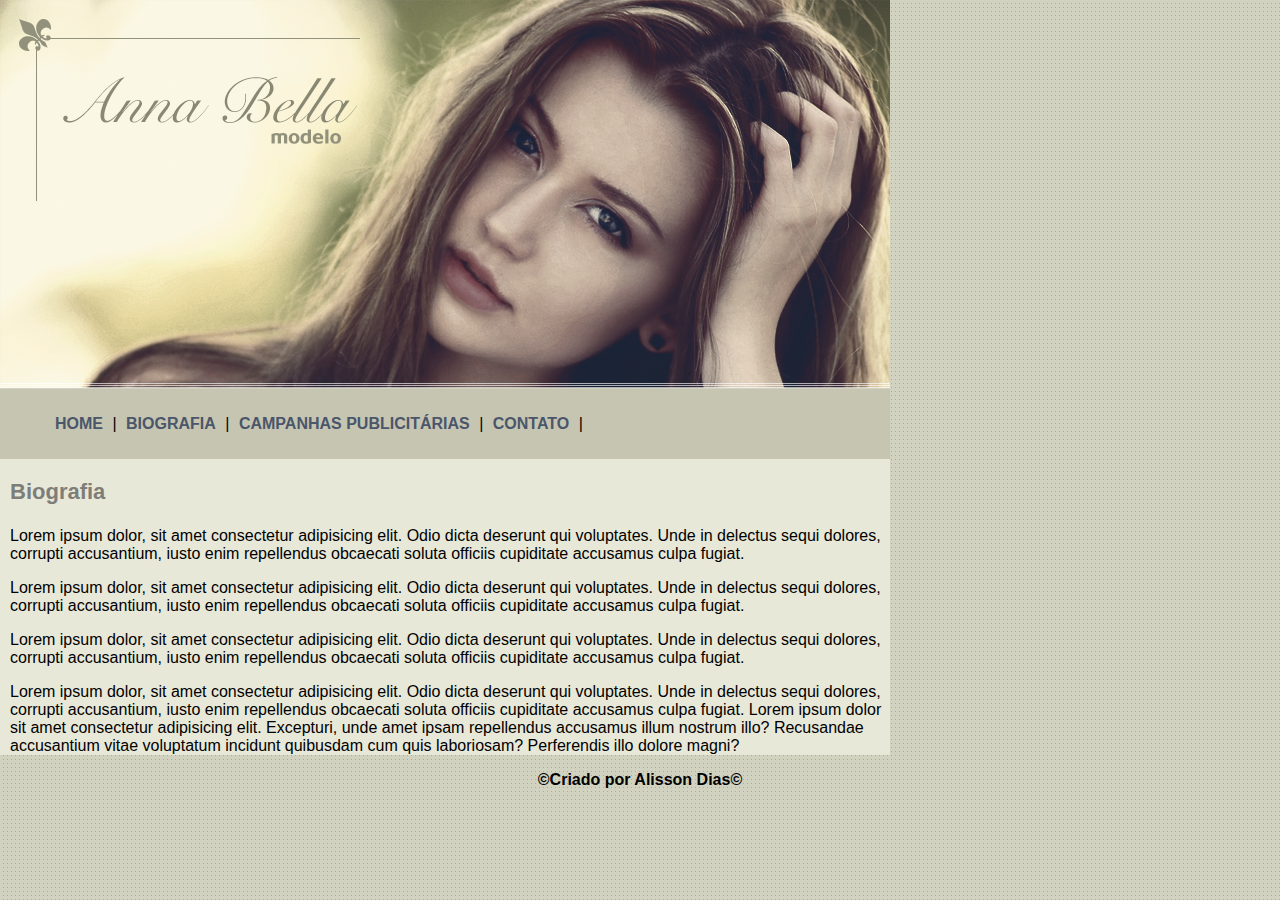
==== biografia.html @ 3683526d "Initial commit" ====
<!DOCTYPE html>
<html lang="en">
<head>
    <meta charset="UTF-8">
    <meta http-equiv="X-UA-Compatible" content="IE=edge">
    <meta name="viewport" content="width=device-width, initial-scale=1.0">
    <link rel="stylesheet" href="style.css">
    <title>Document</title>
</head>
<body>
    <div id="largura">

        <div id="modelo">
        </div>
        <div id="menu">
            <ul>

                <li>
                    <a href="index.html">Home</a>
                </li>
                |
                <li>
                    <a href="biografia.html">Biografia</a>
                </li>
                |
                <li>
                    <a href="publi.html">Campanhas Publicitárias</a>
                </li>
                |
                <li>
                    <a href="contato.html">Contato</a>
                </li>
                |
            </ul>

        </div>
        <div id="conteudo">
            <h3>Biografia</h3>
            <p>Lorem ipsum dolor, sit amet consectetur adipisicing elit. Odio dicta deserunt qui voluptates. Unde in delectus sequi dolores, corrupti accusantium, iusto enim repellendus obcaecati soluta officiis cupiditate accusamus culpa fugiat.
            </p>
            <p>Lorem ipsum dolor, sit amet consectetur adipisicing elit. Odio dicta deserunt qui voluptates. Unde in delectus sequi dolores, corrupti accusantium, iusto enim repellendus obcaecati soluta officiis cupiditate accusamus culpa fugiat.
            </p>
            <p>Lorem ipsum dolor, sit amet consectetur adipisicing elit. Odio dicta deserunt qui voluptates. Unde in delectus sequi dolores, corrupti accusantium, iusto enim repellendus obcaecati soluta officiis cupiditate accusamus culpa fugiat.
            </p>
            <p>Lorem ipsum dolor, sit amet consectetur adipisicing elit. Odio dicta deserunt qui voluptates. Unde in delectus sequi dolores, corrupti accusantium, iusto enim repellendus obcaecati soluta officiis cupiditate accusamus culpa fugiat. Lorem ipsum dolor sit amet consectetur adipisicing elit. Excepturi, unde amet ipsam repellendus accusamus illum nostrum illo? Recusandae accusantium vitae voluptatum incidunt quibusdam cum quis laboriosam? Perferendis illo dolore magni?
            </p>
        </div>
    </div>
    <footer>&copy;Criado por Alisson Dias&copy;</footer>
</body>
</html>
---- style.css ----
@charset "UTF-8";

body{
    background: url(imagens/fundo.png);
    font-family: Arial, Helvetica, sans-serif;
}

#largura{
    width: 890px;
    margin-left: -8px;
}

#modelo{
    background: url(imagens/capa.png);
    height: 388px;
    margin-top: -8px;
}

#menu{
    padding: 10px;
    margin-top: 1px;
    background: #c5c5b2;
}

#menu ul li{
    display: inline;
    list-style: none;
}

#menu li a{
    padding: 5px;
    font-weight: bold;
    text-transform: uppercase;
    text-decoration: none;
    color: #4b566a;
}

#conteudo{
    padding-left: 10px;
    margin-top: -22px;
    background: #e8e8d9;
}

#conteudo h3{
    padding-top: 20px;
    color: #7e7e79;
    font-size: 22px;
}

footer{
    text-align: center;
    font-weight: bold;
    margin-top: 5px;
}
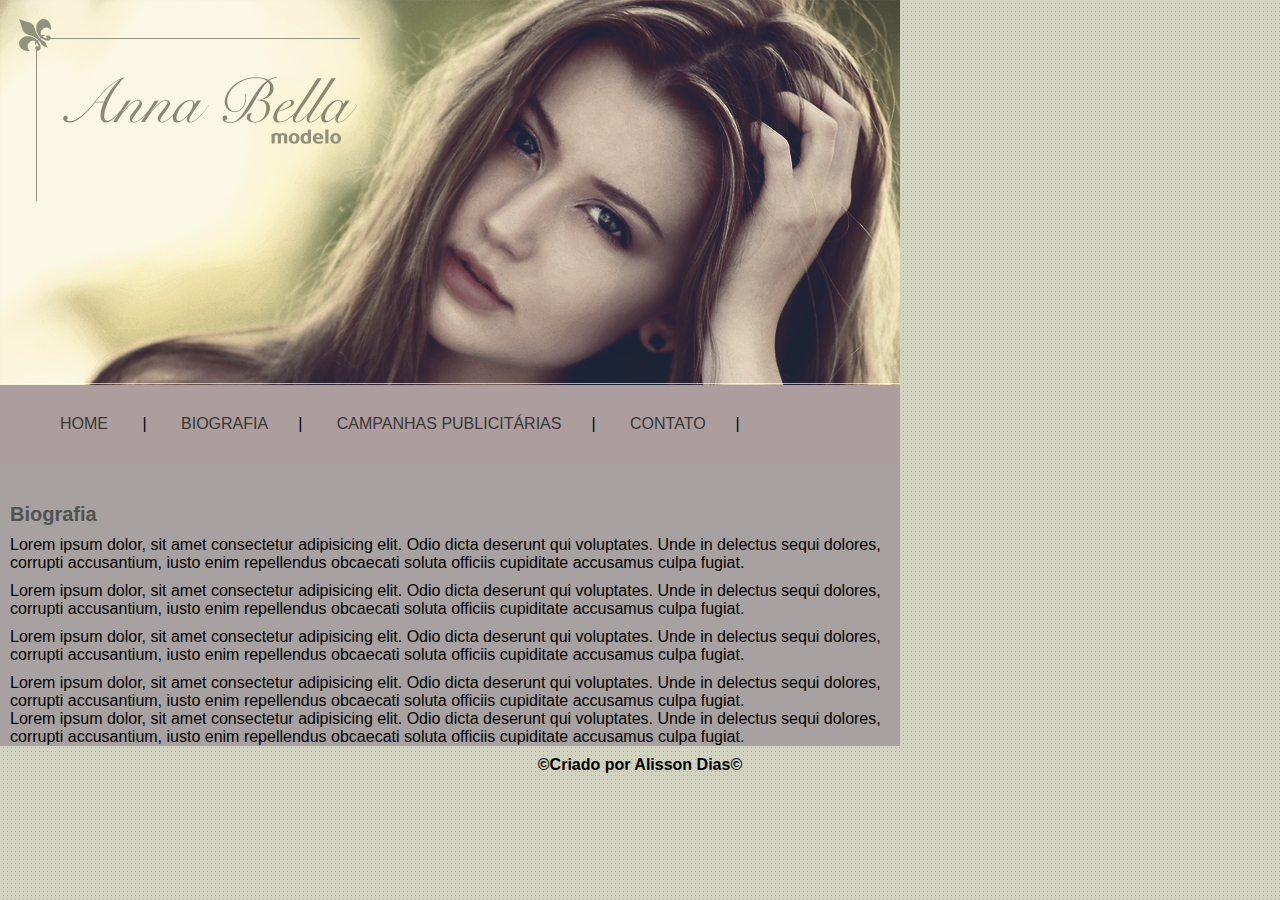
==== commit a3f125d0: "Atualizando um pouco o layout" ====
--- a/biografia.html
+++ b/biografia.html
@@ -8,43 +8,34 @@
     <title>Document</title>
 </head>
 <body>
-    <div id="largura">
+    <div id="principal">
 
-        <div id="modelo">
+        <div id="top">
+            
         </div>
-        <div id="menu">
+
+        <div id="nav">
             <ul>
+                <li><a href="index.html">Home</a></li> |
+                <li><a href="biografia.html">Biografia</a></li>|
+                <li><a href="publi.html">Campanhas publicitárias</a></li>|
+                <li><a href="contato.html">Contato</a></li>|
+            </ul>
+        </div>
 
-                <li>
-                    <a href="index.html">Home</a>
-                </li>
-                |
-                <li>
-                    <a href="biografia.html">Biografia</a>
-                </li>
-                |
-                <li>
-                    <a href="publi.html">Campanhas Publicitárias</a>
-                </li>
-                |
-                <li>
-                    <a href="contato.html">Contato</a>
-                </li>
-                |
-            </ul>
+        <div class="conteudo">
+            <h1>Biografia</h1>
 
-        </div>
-        <div id="conteudo">
-            <h3>Biografia</h3>
-            <p>Lorem ipsum dolor, sit amet consectetur adipisicing elit. Odio dicta deserunt qui voluptates. Unde in delectus sequi dolores, corrupti accusantium, iusto enim repellendus obcaecati soluta officiis cupiditate accusamus culpa fugiat.
-            </p>
-            <p>Lorem ipsum dolor, sit amet consectetur adipisicing elit. Odio dicta deserunt qui voluptates. Unde in delectus sequi dolores, corrupti accusantium, iusto enim repellendus obcaecati soluta officiis cupiditate accusamus culpa fugiat.
-            </p>
-            <p>Lorem ipsum dolor, sit amet consectetur adipisicing elit. Odio dicta deserunt qui voluptates. Unde in delectus sequi dolores, corrupti accusantium, iusto enim repellendus obcaecati soluta officiis cupiditate accusamus culpa fugiat.
-            </p>
-            <p>Lorem ipsum dolor, sit amet consectetur adipisicing elit. Odio dicta deserunt qui voluptates. Unde in delectus sequi dolores, corrupti accusantium, iusto enim repellendus obcaecati soluta officiis cupiditate accusamus culpa fugiat. Lorem ipsum dolor sit amet consectetur adipisicing elit. Excepturi, unde amet ipsam repellendus accusamus illum nostrum illo? Recusandae accusantium vitae voluptatum incidunt quibusdam cum quis laboriosam? Perferendis illo dolore magni?
+            <p>Lorem ipsum dolor, sit amet consectetur adipisicing elit. Odio dicta deserunt qui voluptates. Unde in delectus sequi dolores, corrupti accusantium, iusto enim repellendus obcaecati soluta officiis cupiditate accusamus culpa fugiat.</p>
+
+            <p>Lorem ipsum dolor, sit amet consectetur adipisicing elit. Odio dicta deserunt qui voluptates. Unde in delectus sequi dolores, corrupti accusantium, iusto enim repellendus obcaecati soluta officiis cupiditate accusamus culpa fugiat.</p>
+            <p>Lorem ipsum dolor, sit amet consectetur adipisicing elit. Odio dicta deserunt qui voluptates. Unde in delectus sequi dolores, corrupti accusantium, iusto enim repellendus obcaecati soluta officiis cupiditate accusamus culpa fugiat.</p>
+
+            <p>Lorem ipsum dolor, sit amet consectetur adipisicing elit. Odio dicta deserunt qui voluptates. Unde in delectus sequi dolores, corrupti accusantium, iusto enim repellendus obcaecati soluta officiis cupiditate accusamus culpa fugiat. <br>
+            Lorem ipsum dolor, sit amet consectetur adipisicing elit. Odio dicta deserunt qui voluptates. Unde in delectus sequi dolores, corrupti accusantium, iusto enim repellendus obcaecati soluta officiis cupiditate accusamus culpa fugiat.
             </p>
         </div>
+
     </div>
     <footer>&copy;Criado por Alisson Dias&copy;</footer>
 </body>
--- a/style.css
+++ b/style.css
@@ -1,54 +1,96 @@
 @charset "UTF-8";
+
+/*Definições gerais*/
+
+* {
+    margin: 0;
+}
 
 body{
     background: url(imagens/fundo.png);
     font-family: Arial, Helvetica, sans-serif;
 }
 
-#largura{
-    width: 890px;
-    margin-left: -8px;
+div#principal{
+    width: 900px;
+
+}
+/*Definições do topo*/
+div#top {
+    background: url(imagens/capa.png) no-repeat;
+    height: 400px;
 }
 
-#modelo{
-    background: url(imagens/capa.png);
-    height: 388px;
-    margin-top: -8px;
+/*Definições barra de navegação*/
+#nav ul{
+    background-color: rgb(172, 158, 158);
+    list-style: none;
+    padding: 30px;
+    margin-top: -15px;
+}
+#nav ul li{
+    display: inline;
+    padding: 30px;
 }
 
-#menu{
-    padding: 10px;
-    margin-top: 1px;
-    background: #c5c5b2;
+#nav ul li a{
+    text-decoration: none;
+    text-transform: uppercase;
+    color: rgb(58, 54, 54);
 }
 
-#menu ul li{
-    display: inline;
-    list-style: none;
+#nav ul li a:hover{
+    background-color: rgb(119, 98, 98);
+    padding: 10px
 }
 
-#menu li a{
-    padding: 5px;
-    font-weight: bold;
-    text-transform: uppercase;
-    text-decoration: none;
-    color: #4b566a;
+/*Definições dos textos*/
+
+div.conteudo{
+    padding-top: 30px;
+    background: rgb(168, 161, 161);
+    max-width: 900px;
+    
 }
 
-#conteudo{
-    padding-left: 10px;
-    margin-top: -22px;
-    background: #e8e8d9;
+h1, p{
+    margin: 10px;
 }
 
-#conteudo h3{
-    padding-top: 20px;
-    color: #7e7e79;
-    font-size: 22px;
+h1, h2{
+    color: rgb(82, 82, 82);
+    font-size: 20px;
 }
 
 footer{
+    margin: 10px;
     text-align: center;
     font-weight: bold;
-    margin-top: 5px;
+}
+
+/*Denições para as imagens*/
+
+img{
+    margin: 10px;
+}
+
+#sobre-anna{
+    width: 700px;
+    height: 400px;
+    background: url(imagens/foto2.png) no-repeat;
+    margin-bottom: 10px;
+}
+
+#sobre-anna p{
+    width: 300px;
+}
+
+#sobre-anna a{
+    text-decoration: none;
+    color: black;
+    margin: 10px;
+}
+
+#sobre-anna a:hover{
+    text-decoration: underline;
 }